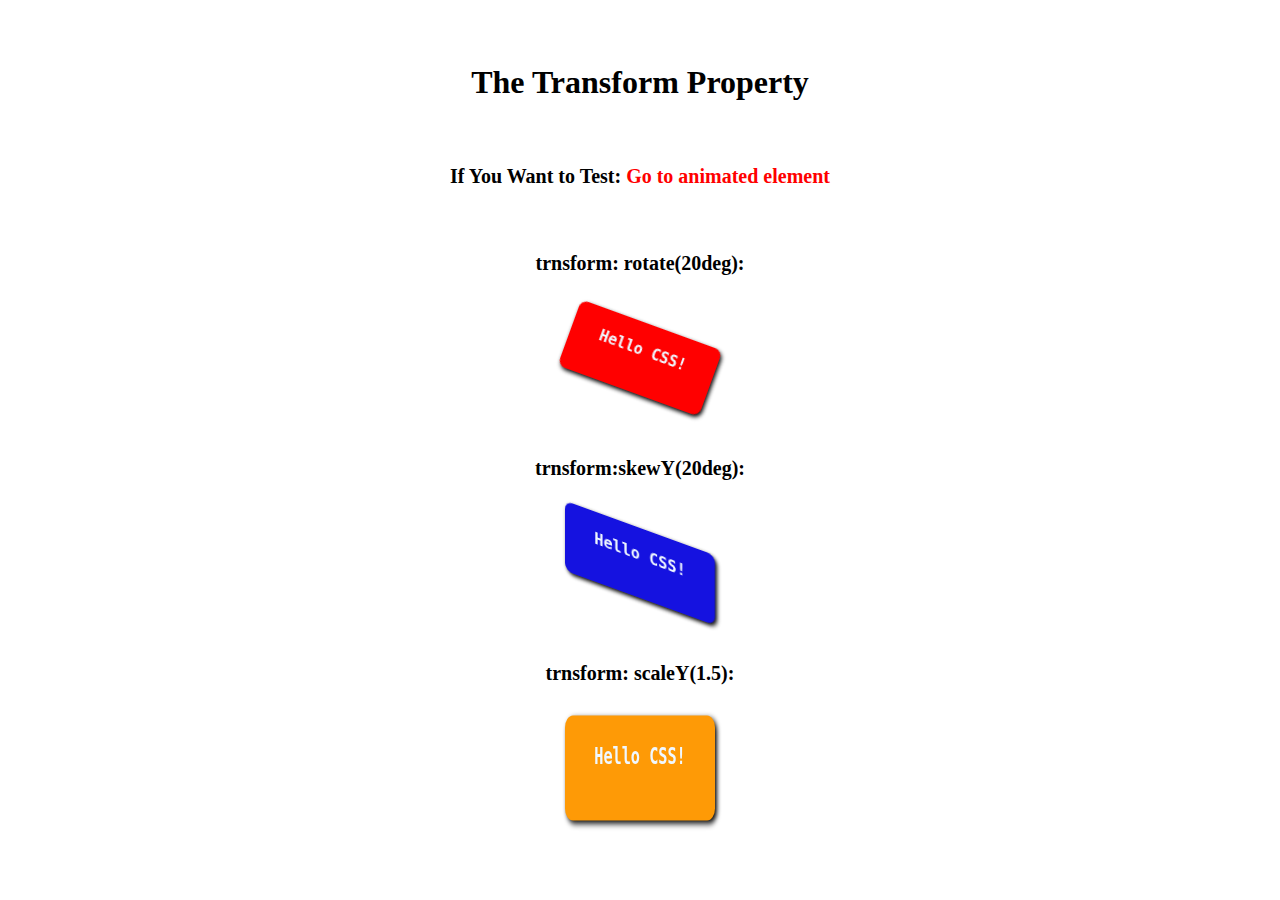
==== index.html @ c82dff4c "Add files via upload" ====
<!DOCTYPE html>
<html lang="en">
<head>
    <meta charset="UTF-8">
    <meta name="viewport" content="width=device-width, initial-scale=1.0">
    <title>Tranform | VanndenKhum</title>
    <link rel="stylesheet" href="styles.css">
</head>
<body>
    <h1>The Transform Property</h1>
    <p>If You Want to Test:
        <a href="animated_element.html">Go to animated element</a>
    </p>
    <p>trnsform: rotate(20deg):</p>
    <div class="transformrotate">
        <h3> <br>Hello CSS!</h3>
    </div>
    <p>trnsform:skewY(20deg):</p>
    <div class="transformskewY">
        <h3> <br>Hello CSS!</h3>
    </div>
    <p>trnsform: scaleY(1.5):</p>
    <div class="transformscaleY">
        <h3> <br>Hello CSS!</h3>
    </div>
</body>
</html>
---- styles.css ----
*{
    padding: 0;
    margin: 0;
    box-sizing: border-box;
}

/* transformrotate No Animaed code css */

.transformrotate{
    width: 150px;
    height: 70px;
    background-color: red;
    margin: auto;
    margin-top: 3rem;
    border-radius: .5rem;
    filter: drop-shadow(2px 2px 2px rgb(0, 0, 0));
    transform: rotate(20deg);
    
}

.transformskewY{
    width: 150px;
    height: 70px;
    background-color: rgb(21, 18, 224);
    margin: auto;
    margin-top: 3rem;
    border-radius: .5rem;
    filter: drop-shadow(2px 2px 2px rgb(0, 0, 0));
    transform: skewY(20deg);
}

.transformscaleY{
    width: 150px;
    height: 70px;
    background-color: rgb(254, 154, 6);
    margin: auto;
    margin-top: 3rem;
    border-radius: .5rem;
    filter: drop-shadow(2px 2px 2px rgb(0, 0, 0));
    transform: scaleY(1.5);


}


/* This is transformAnimated */

.transformrotateAnimated{
    width: 150px;
    height: 70px;
    background-color: red;
    margin: auto;
    margin-top: 3rem;
    border-radius: .5rem;
    filter: drop-shadow(2px 2px 2px rgb(0, 0, 0));
    
}

.transformskewYAnimated{
    width: 150px;
    height: 70px;
    background-color: rgb(21, 18, 224);
    margin: auto;
    margin-top: 3rem;
    border-radius: .5rem;
    filter: drop-shadow(2px 2px 2px rgb(0, 0, 0));
}

.transformscaleYAnimated{
    width: 150px;
    height: 70px;
    background-color: rgb(254, 154, 6);
    margin: auto;
    margin-top: 3rem;
    border-radius: .5rem;
    filter: drop-shadow(2px 2px 2px rgb(0, 0, 0));



}

/* transformYAnimated for:Hover */
.transformrotateAnimated:hover{
    transform: rotate(20deg);
    cursor: pointer;
}

.transformskewYAnimated:hover{
    transform: skewY(20deg);
    cursor: pointer;
}

.transformscaleYAnimated:hover{
    transform: scaleY(1.5);
    cursor: pointer;
}

h1{
    text-align: center;
    margin-top: 4rem;
}
p{
    margin-top: 4rem;
    text-align: center;
    font-weight: bold;
    font-size: 20px;
    clear: both;
}

h3{
    text-align: center;
    font-weight: bold;
    font-family: monospace;
    color: aliceblue;
    text-wrap:wrap;
}

a{
    text-decoration: none;
    color: red;
    text-wrap:wrap;
}

a:hover{
    text-decoration: none;
    color: rgb(0, 3, 90);
    transform: all 1s ;
    text-decoration:underline;
    transition: .5s;
    cursor: pointer;
}
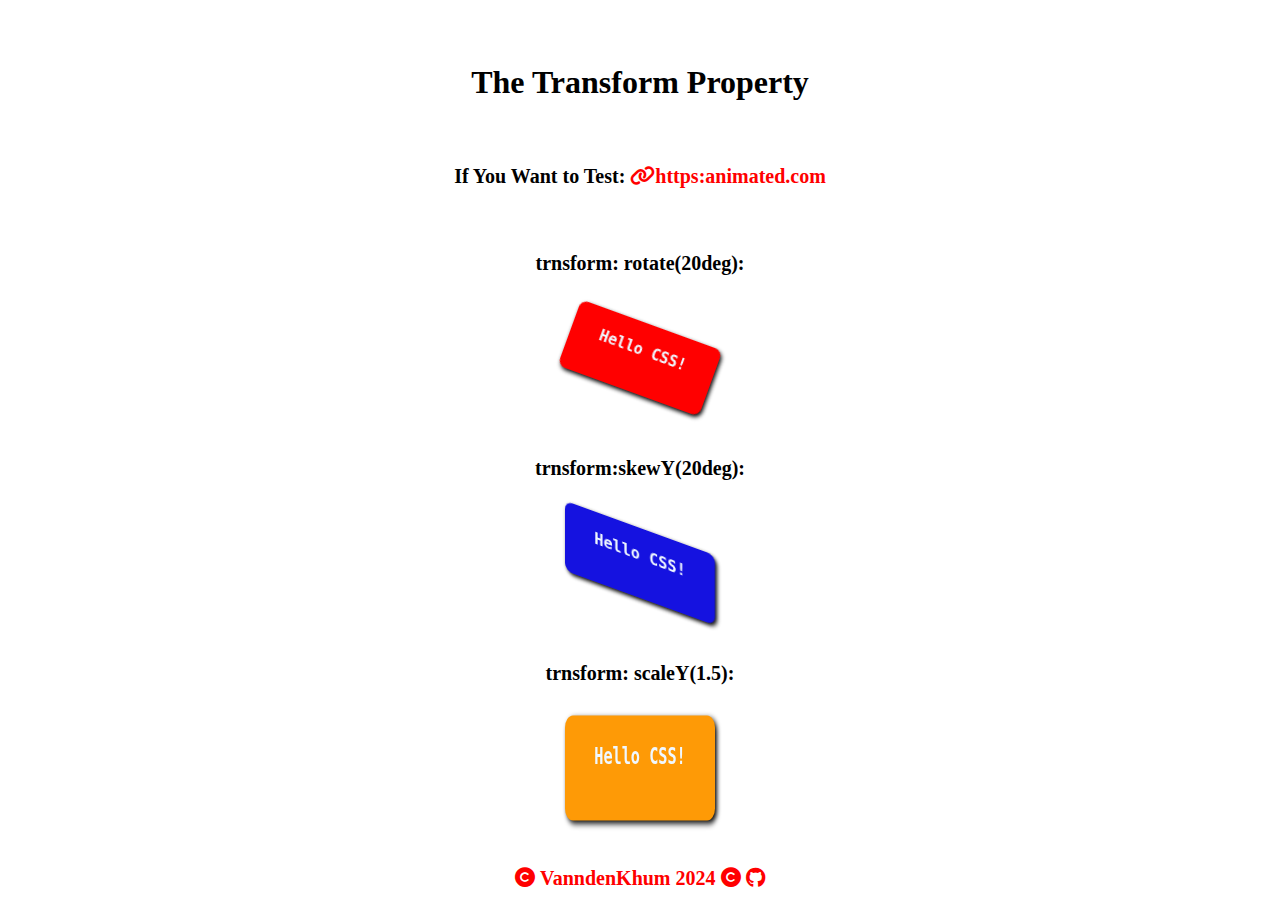
==== commit 699a9e66: "Add files via upload" ====
--- a/index.html
+++ b/index.html
@@ -5,11 +5,12 @@
     <meta name="viewport" content="width=device-width, initial-scale=1.0">
     <title>Tranform | VanndenKhum</title>
     <link rel="stylesheet" href="styles.css">
+    <link rel="stylesheet" href="https://cdnjs.cloudflare.com/ajax/libs/font-awesome/6.5.2/css/all.min.css"/>
 </head>
 <body>
     <h1>The Transform Property</h1>
     <p>If You Want to Test:
-        <a href="animated_element.html">Go to animated element</a>
+        <a href="animated_element.html"><i class="fa-solid fa-link"></i>https:animated.com</a>
     </p>
     <p>trnsform: rotate(20deg):</p>
     <div class="transformrotate">
@@ -23,5 +24,10 @@
     <div class="transformscaleY">
         <h3> <br>Hello CSS!</h3>
     </div>
+
+    <div class="cc">
+        <p><a href="https://github.com/VanndenKhum" target="_blank"> <i class="fa-solid fa-copyright" ></i> VanndenKhum 2024 <i class="fa-solid fa-copyright"> <i class="fa-brands fa-github"></i></i></i></a></p>
+    </div>
+    </div>
 </body>
 </html>--- a/styles.css
+++ b/styles.css
@@ -130,4 +130,14 @@
     cursor: pointer;
 }
 
+.cc{
+    color: rgb(255, 68, 0);
+    cursor: pointer;
 
+}
+
+.cc:hover{
+    color: rgb(17, 0, 253);
+}
+
+
